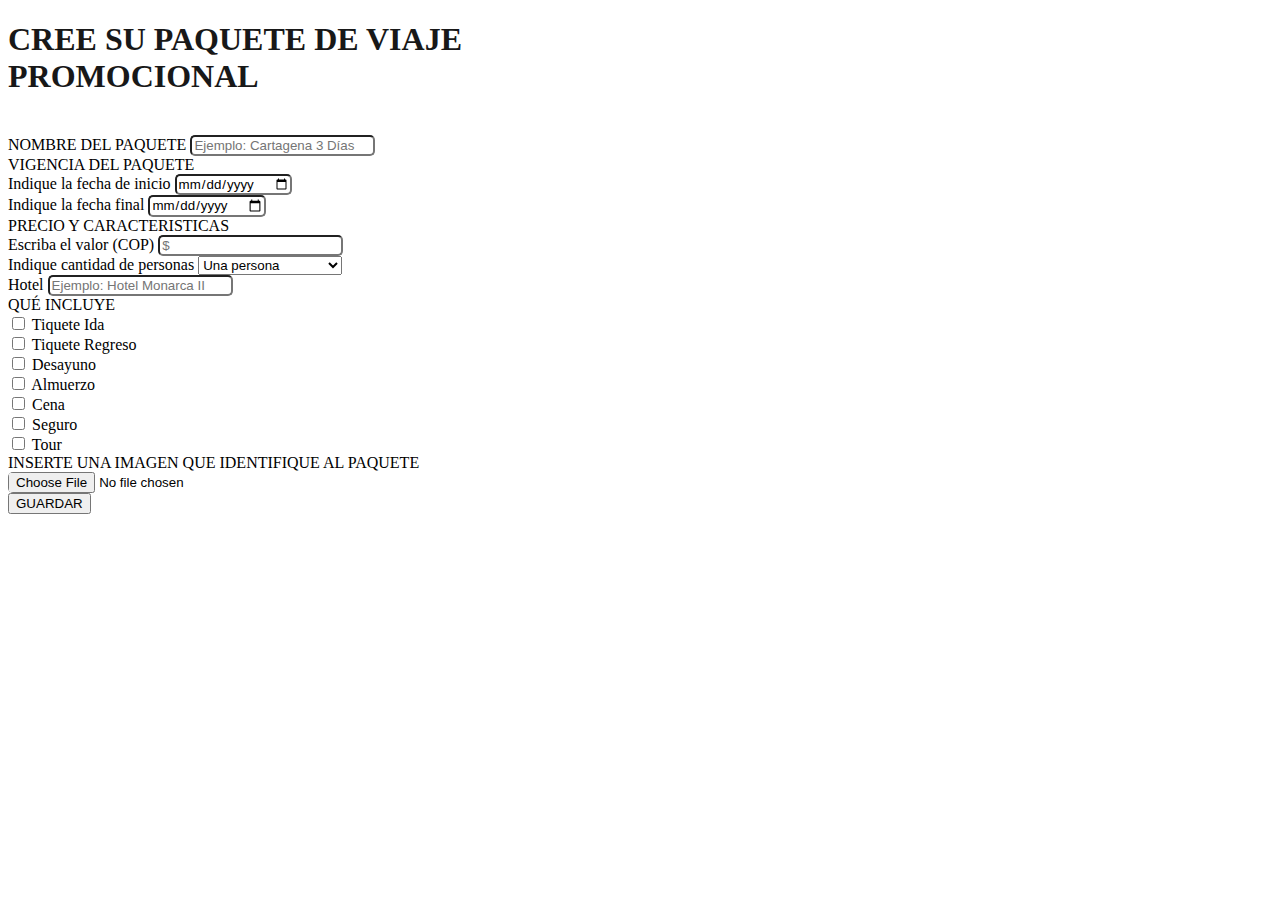
==== Crear_Paquete.html @ 267868eb "Cambie el formato del formulario con bootstrap" ====
<!DOCTYPE html>
<html lang="es">
<head>
    <meta charset="UTF-8">
    <meta http-equiv="X-UA-Compatible" content="IE=edge">
    <meta name="viewport" content="width=device-width, initial-scale=1.0">
    <title>Crear Promociones</title>
    <!-- CSS only -->
<link href="https://cdn.jsdelivr.net/npm/bootstrap@5.1.1/dist/css/bootstrap.min.css" rel="stylesheet" integrity="sha384-F3w7mX95PdgyTmZZMECAngseQB83DfGTowi0iMjiWaeVhAn4FJkqJByhZMI3AhiU" crossorigin="anonymous">
<link href="/css/Crear_Paquete.css" rel="stylesheet">
    

</head>
<body class="container-fluid" >
    <div id="divBody" >
        <div id="divTitulo"  style="background:transparent url('/Imagenes/FondoCrearPaquete.jpg') no-repeat center center /cover">
            <h1 class="text-left">
                <font style="vertical-align: inherit;">
                    <font style="vertical-align: inherit;">CREE SU PAQUETE DE VIAJE PROMOCIONAL</font>
                </font>
            </h1>
            
        </div>
        <br>

        <form method="GET" action="/paquetes.api" class="row g-3">
            <div class="col-md-6">
            <label for="inputNombrePaq" class="col-sm-2 col-form-label col-form-label-lg">NOMBRE DEL PAQUETE</label>
            <input type="text" class="form-control" id="inputNombrePaq" placeholder="Ejemplo: Cartagena 3 Días"><br>
            </div>
            <div>
                <label class="col-sm-2 col-form-label col-form-label-lg">VIGENCIA DEL PAQUETE</label>
            </div>
            <div class="col-auto">
            <label for="inputFechaInicio" class="form-label">Indique la fecha de inicio</label>
            <input type="date" class="form-control" id="inputFechaInicio" >
            </div>
            <div class="col-auto">
            <label for="inputFechaFinal" class="form-label">Indique la fecha final</label>
            <input type="date" class="form-control" id="inputFechaFinal"><br>
            </div>
            <div>
                <label class="col-sm-2 col-form-label col-form-label-lg">PRECIO Y CARACTERISTICAS</label>
            </div>
            <div class="col-md-3">
            <label for="inputPrecio" class="form-label">Escriba el valor (COP)</label>
            <input type="number" class="form-control" id="inputPrecio" placeholder="$">
            </div>
            <div class="col-md-3">
            <label for="input#Personas" class="form-label">Indique cantidad de personas</label>
            <select id="input#Personas" class="form-select">
                <option selected>Una persona</option>
                <option>Dos Personas</option>
                <option>Familia (4 personas)</option>
            </select>
            </div>
            <div class="col-md-3">
            <label for="inputHotel" class="form-label">Hotel</label>
            <input class="form-control" id="inputHotel" placeholder="Ejemplo: Hotel Monarca II">
                
            </div>
            <div class="row cols 3">
                <div><label class="col-sm-2 col-form-label col-form-label-lg">QUÉ INCLUYE</label>
                </div>
                <div class="col">
                    <div class="form-check"->
                        <input class="form-check-input" type="checkbox" id="NN">
                        <label class="form-check-label" for="gridCheck">
                        Tiquete Ida
                        </label>
                    </div>
                </div>
                <div class="col">    
                    <div class="form-check">
                        <input class="form-check-input" type="checkbox" id="NN">
                        <label class="form-check-label" for="gridCheck">
                        Tiquete Regreso
                        </label>
                    </div>
                </div>
                <div class="col">     
                    <div class="form-check">
                        <input class="form-check-input" type="checkbox" id="NN">
                        <label class="form-check-label" for="gridCheck">
                        Desayuno
                        </label>
                    </div>
                </div>
                <div class="col"> 
                    <div class="form-check">
                        <input class="form-check-input" type="checkbox" id="NN">
                        <label class="form-check-label" for="gridCheck">
                        Almuerzo
                        </label>
                    </div>
                </div>
                <div class="col"> 
                    <div class="form-check">
                        <input class="form-check-input" type="checkbox" id="NN">
                        <label class="form-check-label" for="gridCheck">
                        Cena
                        </label>
                    </div>
                </div>
                <div class="col"> 
                    <div class="form-check">
                        <input class="form-check-input" type="checkbox" id="NN">
                        <label class="form-check-label" for="gridCheck">
                        Seguro
                        </label>
                    </div>
                </div>
                <div class="col"> 
                    <div class="form-check">
                        <input class="form-check-input" type="checkbox" id="NN">
                        <label class="form-check-label" for="gridCheck">
                        Tour
                        </label>
                    </div>
                </div>
            </div>
            <div><label class="col-sm-2 col-form-label col-form-label-lg">INSERTE UNA IMAGEN QUE IDENTIFIQUE AL PAQUETE</label>
            </div>
            <div class="mb-3">
                <input name="imagen" type="file" class="form-control" aria-label="file example" required>
            </div>
            <div class="col-6">
            <button type="submit" class="btn btn-primary">GUARDAR</button>
            </div>
        </form>

    </body>
</div>
</html>
---- css/Crear_Paquete.css ----
/*body {
    background-color:#fafbfc;
    background-image: url("../Imagenes/FondoCrearPaquete.jpg");
    font-style: normal;
    font-family:Georgia, 'Times New Roman', Times, serif;
    margin-top: 20px;
    margin-right: 20px;
    margin-bottom: 20px;
    margin-left: 20px;

}
*/
input {
    font-family: 'Akrobat', sans-serif;
    border-radius: 5px;
}
#divTitulo{
    border-radius: 10px;
    background-origin:content-box;
    width:600px;
    opacity : 0.9;
}
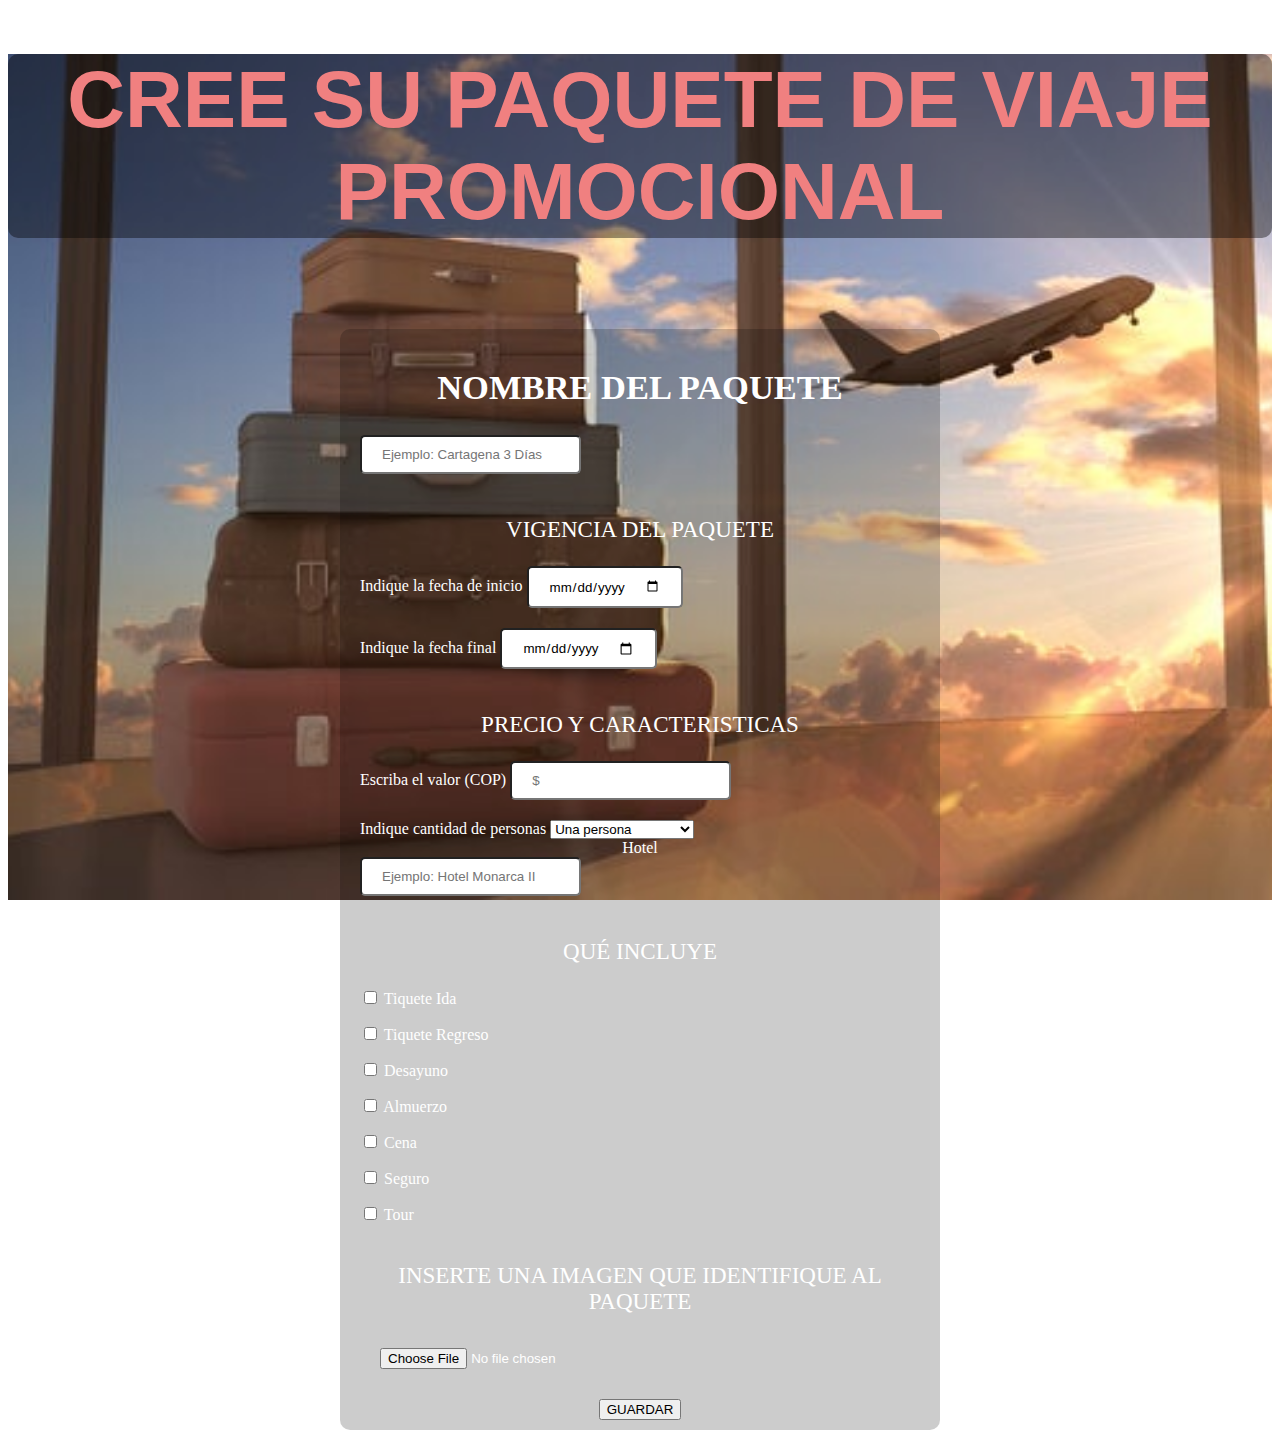
==== commit 15778fdf: "Aplicando formato css" ====
--- a/Crear_Paquete.html
+++ b/Crear_Paquete.html
@@ -5,66 +5,67 @@
     <meta http-equiv="X-UA-Compatible" content="IE=edge">
     <meta name="viewport" content="width=device-width, initial-scale=1.0">
     <title>Crear Promociones</title>
-    <!-- CSS only -->
-<link href="https://cdn.jsdelivr.net/npm/bootstrap@5.1.1/dist/css/bootstrap.min.css" rel="stylesheet" integrity="sha384-F3w7mX95PdgyTmZZMECAngseQB83DfGTowi0iMjiWaeVhAn4FJkqJByhZMI3AhiU" crossorigin="anonymous">
-<link href="/css/Crear_Paquete.css" rel="stylesheet">
-    
+    <!-- CSS only     -->
+    <link href="/css/Crear_Paquete.css" rel="stylesheet">
+    <link href="https://cdn.jsdelivr.net/npm/bootstrap@5.1.1/dist/css/bootstrap.min.css" rel="stylesheet" integrity="sha384-F3w7mX95PdgyTmZZMECAngseQB83DfGTowi0iMjiWaeVhAn4FJkqJByhZMI3AhiU" crossorigin="anonymous">
+
 
 </head>
-<body class="container-fluid" >
+<body>
     <div id="divBody" >
-        <div id="divTitulo"  style="background:transparent url('/Imagenes/FondoCrearPaquete.jpg') no-repeat center center /cover">
-            <h1 class="text-left">
-                <font style="vertical-align: inherit;">
-                    <font style="vertical-align: inherit;">CREE SU PAQUETE DE VIAJE PROMOCIONAL</font>
-                </font>
+        <div id="divTitulo">
+            <h1>
+                CREE SU PAQUETE DE VIAJE PROMOCIONAL
             </h1>
-            
         </div>
         <br>
 
-        <form method="GET" action="/paquetes.api" class="row g-3">
-            <div class="col-md-6">
-            <label for="inputNombrePaq" class="col-sm-2 col-form-label col-form-label-lg">NOMBRE DEL PAQUETE</label>
-            <input type="text" class="form-control" id="inputNombrePaq" placeholder="Ejemplo: Cartagena 3 Días"><br>
+        <form method="GET" action="/paquetes.api">
+            <div id="divNombrePaq"><h2>NOMBRE DEL PAQUETE</h2></div>
+            <div id="divInpNombrePaq">
+                <input type="text" class="form-control" id="inputNombrePaq" placeholder="Ejemplo: Cartagena 3 Días" name="NombrePaquete"><br>
             </div>
-            <div>
-                <label class="col-sm-2 col-form-label col-form-label-lg">VIGENCIA DEL PAQUETE</label>
+            <div id="divVigPaq">
+                <p>VIGENCIA DEL PAQUETE</p>
             </div>
-            <div class="col-auto">
-            <label for="inputFechaInicio" class="form-label">Indique la fecha de inicio</label>
-            <input type="date" class="form-control" id="inputFechaInicio" >
+            <div id="divFechasVig" class="row justify-content-around">
+                <div class="col-auto">
+                    <label for="inputFechaInicio" class="form-label">Indique la fecha de inicio</label>
+                    <input type="date" class="form-control" id="inputFechaInicio" name="FechaInicioVig">
+                </div>
+                <div class="col-auto">
+                    <label for="inputFechaFinal" class="form-label">Indique la fecha final</label>
+                    <input type="date" class="form-control" id="inputFechaFinal" name="FechaFinalVig"><br>
+                </div>
             </div>
-            <div class="col-auto">
-            <label for="inputFechaFinal" class="form-label">Indique la fecha final</label>
-            <input type="date" class="form-control" id="inputFechaFinal"><br>
+            <div id="divPrecio">
+                <p>PRECIO Y CARACTERISTICAS</p>
             </div>
-            <div>
-                <label class="col-sm-2 col-form-label col-form-label-lg">PRECIO Y CARACTERISTICAS</label>
+            <div id="divRowPrecio" class="row row-cols-2 justify-content-around">
+                <div class="col-auto">
+                    <label for="inputPrecio" class="form-label">Escriba el valor (COP)</label>
+                    <input type="number" class="form-control" id="inputPrecio" placeholder="$" name="Precio">
+                </div>
+                <div class="col-auto">
+                    <label for="input#Personas" class="form-label">Indique cantidad de personas</label>
+                    <select id="input#Personas" class="form-select" name="nPersonas">
+                        <option selected>Una persona</option>
+                        <option>Dos Personas</option>
+                        <option>Familia (4 personas)</option>
+                    </select>
+                </div>
+                <div class="col-xs-12 col-sm-6 col-md-8" id="inputHotel">
+                    <div id="divLabelInputHotel"><label for="inputHotel" class="form-label">Hotel</label></div>
+                    <input class="form-control" id="inputHotel" placeholder="Ejemplo: Hotel Monarca II" name="Hotel"> 
+                </div>
             </div>
-            <div class="col-md-3">
-            <label for="inputPrecio" class="form-label">Escriba el valor (COP)</label>
-            <input type="number" class="form-control" id="inputPrecio" placeholder="$">
+            <div id="divQIncluye">
+                    <p>QUÉ INCLUYE</p>
             </div>
-            <div class="col-md-3">
-            <label for="input#Personas" class="form-label">Indique cantidad de personas</label>
-            <select id="input#Personas" class="form-select">
-                <option selected>Una persona</option>
-                <option>Dos Personas</option>
-                <option>Familia (4 personas)</option>
-            </select>
-            </div>
-            <div class="col-md-3">
-            <label for="inputHotel" class="form-label">Hotel</label>
-            <input class="form-control" id="inputHotel" placeholder="Ejemplo: Hotel Monarca II">
-                
-            </div>
-            <div class="row cols 3">
-                <div><label class="col-sm-2 col-form-label col-form-label-lg">QUÉ INCLUYE</label>
-                </div>
+            <div class="row row-cols-3 justify-content-center ">
                 <div class="col">
                     <div class="form-check"->
-                        <input class="form-check-input" type="checkbox" id="NN">
+                        <input class="form-check-input" type="checkbox"  id="ckbxTiqIda" name="checkboxTiqIda">
                         <label class="form-check-label" for="gridCheck">
                         Tiquete Ida
                         </label>
@@ -72,7 +73,7 @@
                 </div>
                 <div class="col">    
                     <div class="form-check">
-                        <input class="form-check-input" type="checkbox" id="NN">
+                        <input class="form-check-input" type="checkbox" id="ckbxTiqRegreso" name="checkboxTiqRegreso">
                         <label class="form-check-label" for="gridCheck">
                         Tiquete Regreso
                         </label>
@@ -80,7 +81,7 @@
                 </div>
                 <div class="col">     
                     <div class="form-check">
-                        <input class="form-check-input" type="checkbox" id="NN">
+                        <input class="form-check-input" type="checkbox" id="checkboxDesayuno" name="checkboxDesayuno">
                         <label class="form-check-label" for="gridCheck">
                         Desayuno
                         </label>
@@ -88,7 +89,7 @@
                 </div>
                 <div class="col"> 
                     <div class="form-check">
-                        <input class="form-check-input" type="checkbox" id="NN">
+                        <input class="form-check-input" type="checkbox" id="ckbxAlmuerzo" name="checkboxAlmuerzo">
                         <label class="form-check-label" for="gridCheck">
                         Almuerzo
                         </label>
@@ -96,15 +97,15 @@
                 </div>
                 <div class="col"> 
                     <div class="form-check">
-                        <input class="form-check-input" type="checkbox" id="NN">
+                        <input class="form-check-input" type="checkbox" id="ckbxCena" name="checkboxCena">
                         <label class="form-check-label" for="gridCheck">
                         Cena
                         </label>
                     </div>
-                </div>
+                </div>    
                 <div class="col"> 
                     <div class="form-check">
-                        <input class="form-check-input" type="checkbox" id="NN">
+                        <input class="form-check-input" type="checkbox" id="ckbxSeguro" name="checkboxSeguro">
                         <label class="form-check-label" for="gridCheck">
                         Seguro
                         </label>
@@ -112,19 +113,20 @@
                 </div>
                 <div class="col"> 
                     <div class="form-check">
-                        <input class="form-check-input" type="checkbox" id="NN">
+                        <input class="form-check-input" type="checkbox" id="ckbxTour" name="checkboxTour">
                         <label class="form-check-label" for="gridCheck">
                         Tour
                         </label>
                     </div>
                 </div>
             </div>
-            <div><label class="col-sm-2 col-form-label col-form-label-lg">INSERTE UNA IMAGEN QUE IDENTIFIQUE AL PAQUETE</label>
+            <div id="divInserteImagen">
+                <p>INSERTE UNA IMAGEN QUE IDENTIFIQUE AL PAQUETE</p>
             </div>
             <div class="mb-3">
-                <input name="imagen" type="file" class="form-control" aria-label="file example" required>
+                <input name="imagenPaqueteCreado" type="file" class="form-control" aria-label="file example" required>
             </div>
-            <div class="col-6">
+            <div id="divBotonGuardar">
             <button type="submit" class="btn btn-primary">GUARDAR</button>
             </div>
         </form>
--- a/css/Crear_Paquete.css
+++ b/css/Crear_Paquete.css
@@ -1,22 +1,55 @@
-/*body {
-    background-color:#fafbfc;
+#divBody {
     background-image: url("../Imagenes/FondoCrearPaquete.jpg");
-    font-style: normal;
-    font-family:Georgia, 'Times New Roman', Times, serif;
-    margin-top: 20px;
-    margin-right: 20px;
-    margin-bottom: 20px;
-    margin-left: 20px;
+    background-size: 100vw 100vh;
+    background-attachment: fixed;
+}
 
-}
-*/
 input {
     font-family: 'Akrobat', sans-serif;
     border-radius: 5px;
 }
 #divTitulo{
     border-radius: 10px;
-    background-origin:content-box;
-    width:600px;
-    opacity : 0.9;
+    color:lightcoral;
+    font-weight: bold;
+    font-size: 40px;
+    font-family: Arial;
+    text-transform: uppercase;
+    text-align: center;
+    background-color: rgba(0,0,0,0.4);
 }
+form{
+    width: 600px;
+    margin: auto;
+    background-color: rgba(0,0,0,0.2);
+    border-radius: 10px;
+    color: white;
+    padding: 10px 20px;
+    box-sizing: border-box;
+    margin-top: 20px;
+}
+#divVigPaq , #divNombrePaq, #divPrecio, #divQIncluye, #divInserteImagen{
+    text-align: center;
+    color:white;
+    font-size: 23px;
+}
+
+input{
+    margin-bottom: 20px;
+    padding: 10px 20px;
+    box-sizing: border-box;
+}
+#divBotonGuardar{
+    text-align: center;
+    width: 100%;
+}
+#divLabelInputHotel{
+    width: 100%;
+    text-align: center;
+}
+
+@media(max-width :500px){
+    form{
+        width: 100%;
+    }
+}